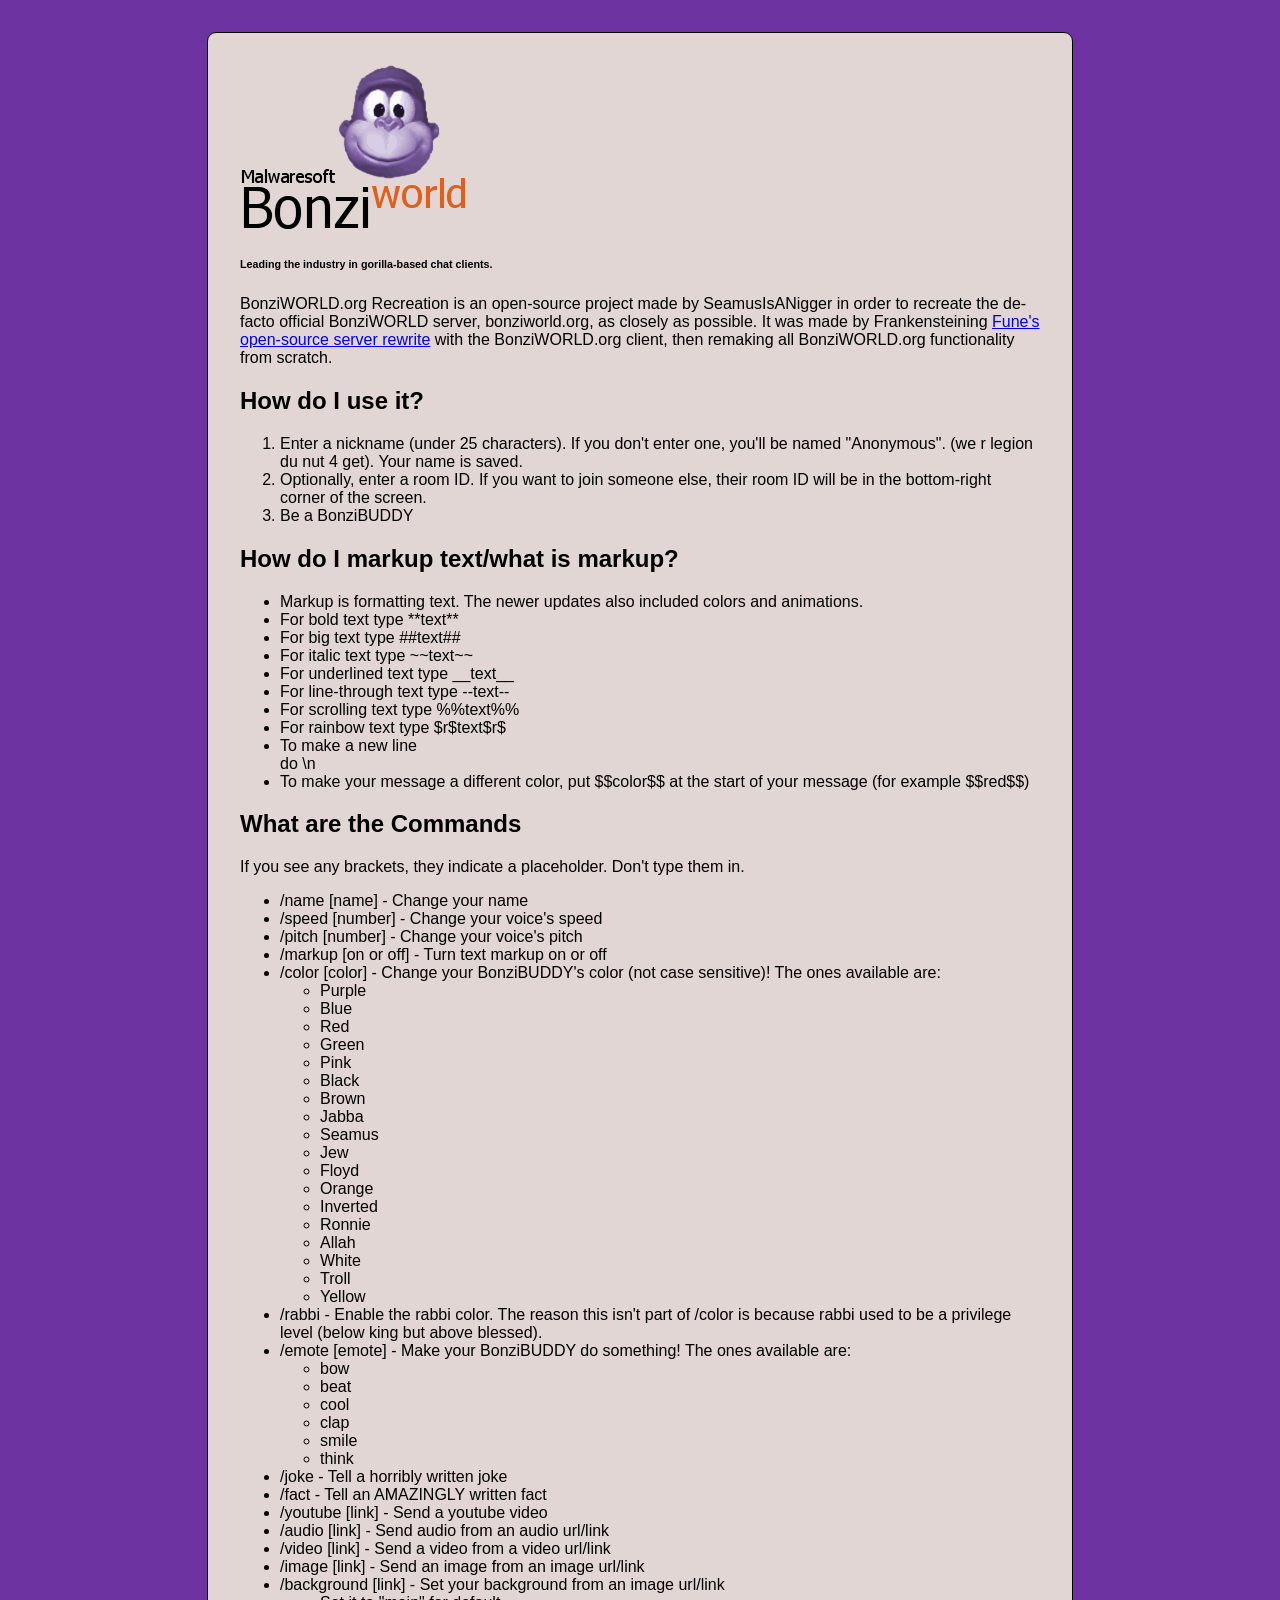
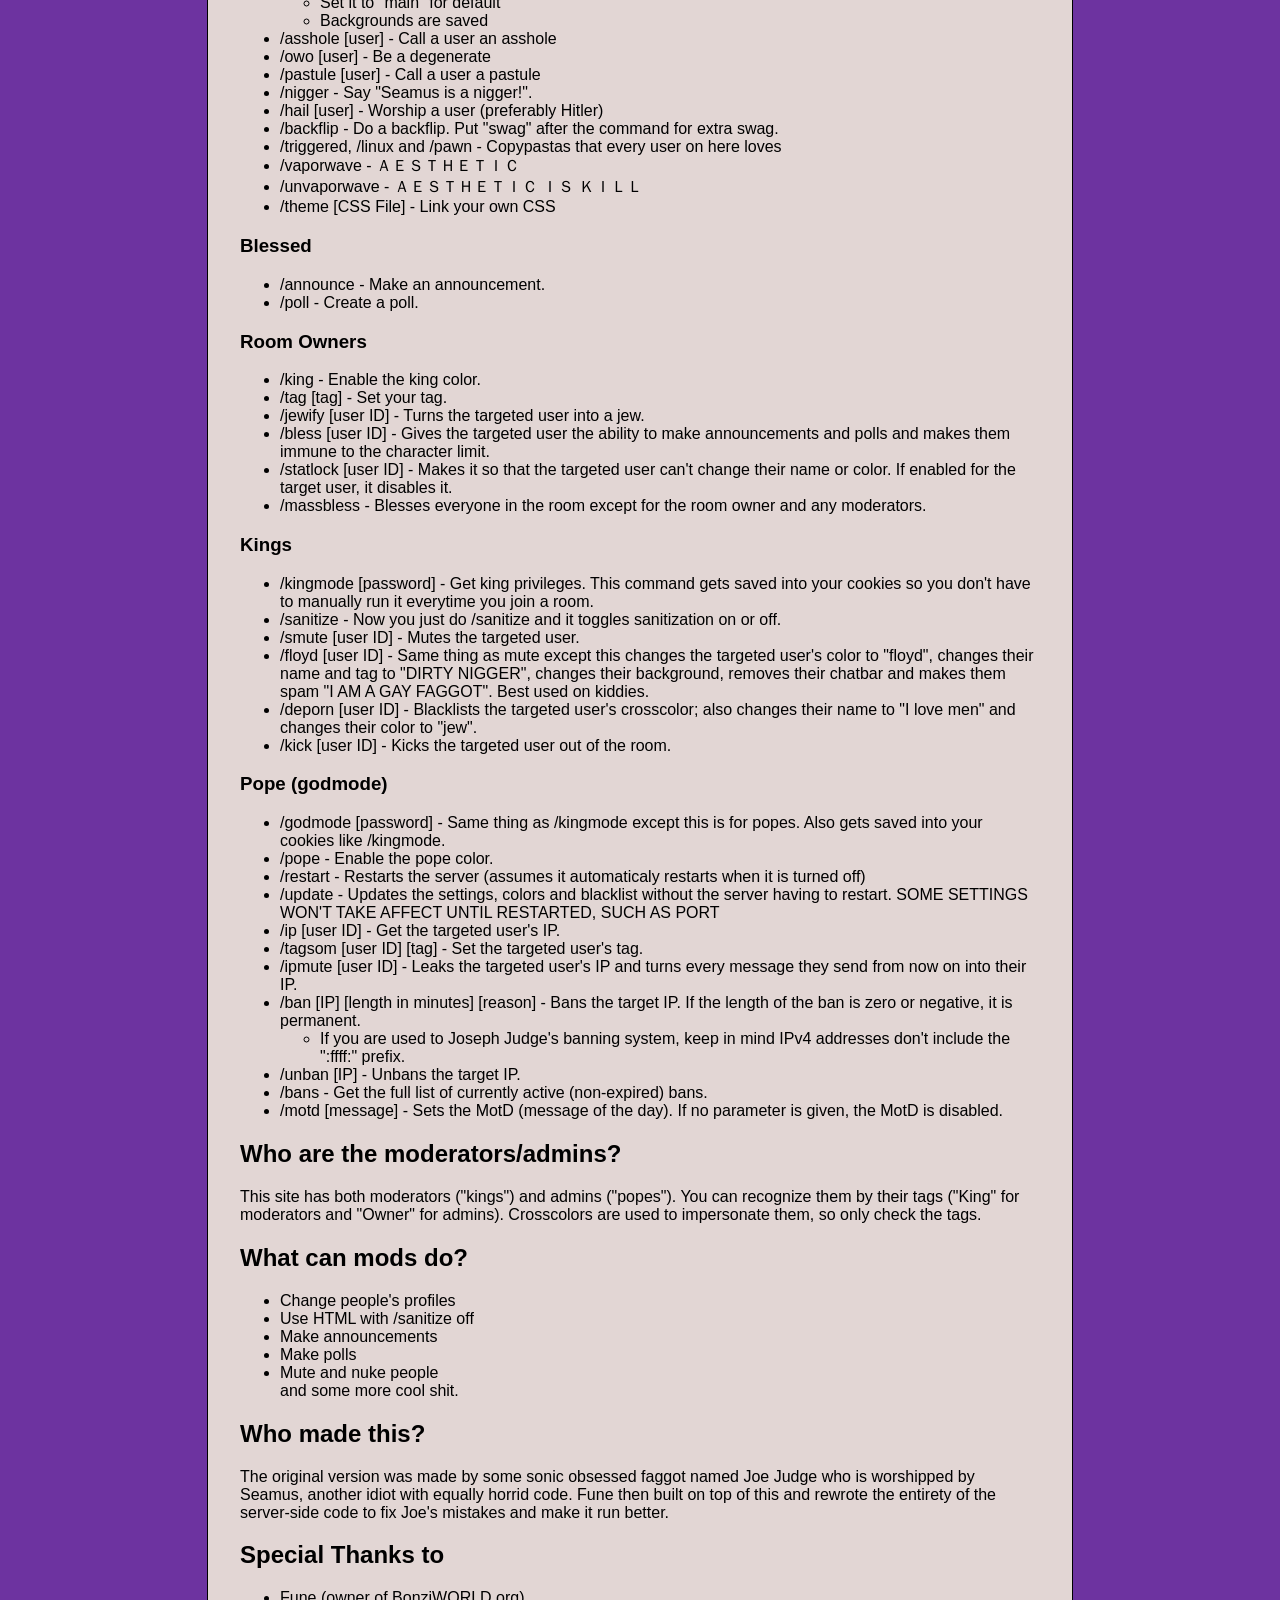
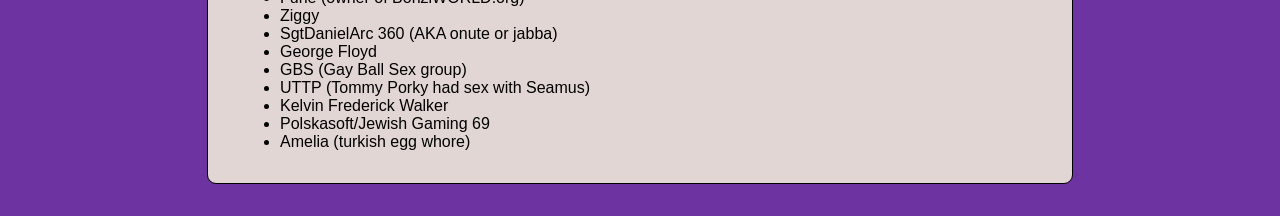
==== frontend/readme.html @ 554351c4 "Initial commit" ====
<!DOCTYPE html>
<html>
<head>
	<title>BonziWORLD README</title>
  <style>
body {
  margin: 0;
  padding: 0;
  font-size: 16px;
  font-family: "Tahoma", sans-serif;
  background-color: #6d33a0;
}

.xp_bubble, #content {
  background: #ffffe1;
  color: #000;
  -webkit-border-radius: 9px;
  -moz-border-radius: 9px;
  border-radius: 9px;
  border: #000000 solid 1px; }

@font-face {
  font-family: 'Tahoma';
  src: url("../font/Tahoma/Tahoma.eot?#iefix") format("embedded-opentype"), url("../font/Tahoma/Tahoma.woff") format("woff"), url("../font/Tahoma/Tahoma.ttf") format("truetype"), url("../font/Tahoma/Tahoma.svg#Tahoma") format("svg");
  font-weight: normal;
  font-style: normal; }

#content {
  width: 75%;
  max-width: 800px;
  margin: 32px auto;
  padding: 16px 32px;
  background-color: rgba(255, 255, 225, 0.8);
}

#titlebar {
  background-color: rgba(109, 51, 160, 0.85); }

/*# sourceMappingURL=readme.min.css.map */

  </style>
	<meta content="">
	<meta charset="utf-8" />
	<meta name="viewport" content="width=device-width, initial-scale=1.0, maximum-scale=1.0, user-scalable=no" />
	<meta name="mobile-web-app-capable" content="yes" />


	<link rel="apple-touch-icon" sizes="180x180" href="/favicons/apple-touch-icon.png">
	<link rel="icon" type="image/png" href="/favicons/favicon-32x32.png" sizes="32x32">
	<link rel="icon" type="image/png" href="/favicons/favicon-16x16.png" sizes="16x16">
	<link rel="manifest" href="/favicons/manifest.json">
	<link rel="mask-icon" href="/favicons/safari-pinned-tab.svg" color="#5bbad5">
	<link rel="shortcut icon" href="/favicons/favicon.ico">
	<meta name="msapplication-config" content="/favicons/browserconfig.xml">
	<meta name="theme-color" content="#ffffff">

</head>
<body>
	<div id="content">
		<p><img src="./img/readme/logo.png" alt="BonziWORLD logo. I may have taken &quot;inspiration&quot; from WinXP."></p>
<h6 id="leading-the-industry-in-gorilla-based-chat-clients-">Leading the industry in gorilla-based chat clients.</h6>
    BonziWORLD.org Recreation is an open-source project made by SeamusIsANigger in order to recreate the de-facto official BonziWORLD server, bonziworld.org, as closely as possible. It was made by Frankensteining <a href="https://github.com/Funyegg/BonziWORLD-Server">Fune's open-source server rewrite</a> with the BonziWORLD.org client, then remaking all BonziWORLD.org functionality from scratch.
<h2>How do I use it?</h2>
    <ol>
      <li>Enter a nickname (under 25 characters). If you don't enter one, you'll be named "Anonymous". (we r legion du nut 4 get). Your name is saved.</li>
      <li>Optionally, enter a room ID. If you want to join someone else, their room ID will be in the bottom-right corner of the screen.</li>
      <li>Be a BonziBUDDY</li>
    </ol>
 <h2>How do I markup text/what is markup?</h2>
    <ul>
      <li>Markup is formatting text. The newer updates also included colors and animations.</li>
      <li>For bold text type **text**</li>
      <li>For big text type ##text##</li>
      <li>For italic text type ~~text~~</li>
      <li>For underlined text type __text__</li>
      <li>For line-through text type --text--</li>
      <li>For scrolling text type %%text%%</li>
      <li>For rainbow text type $r$text$r$</li>
      <li>To make a new line<br>do \n</li>
      <li>To make your message a different color, put $$color$$ at the start of your message (for example $$red$$)</li>
    </ul>
    <h2>What are the Commands</h2>
    If you see any brackets, they indicate a placeholder. Don't type them in.
    <ul>
      <li>/name [name] - Change your name</li>
      <li>/speed [number] - Change your voice's speed</li>
      <li>/pitch [number] - Change your voice's pitch</li>
      <li>/markup [on or off] - Turn text markup on or off</li>
      <li>/color [color] - Change your BonziBUDDY's color (not case sensitive)! The ones available are:
          <ul>
              <li>Purple</li>
              <li>Blue</li>
              <li>Red</li>
              <li>Green</li>
              <li>Pink</li>
              <li>Black</li>
              <li>Brown</li>
              <li>Jabba</li>
              <li>Seamus</li>
              <li>Jew</li>
              <li>Floyd</li>
              <li>Orange</li>
              <li>Inverted</li>
              <li>Ronnie</li>
              <li>Allah</li>
              <li>White</li>
              <li>Troll</li>
              <li>Yellow</li>
          </ul>
      </li>
      <li>/rabbi - Enable the rabbi color. The reason this isn't part of /color is because rabbi used to be a privilege level (below king but above blessed).</li>
      <li>/emote [emote] - Make your BonziBUDDY do something! The ones available are:
          <ul>
              <li>bow</li>
              <li>beat</li>
              <li>cool</li>
              <li>clap</li>
              <li>smile</li>
              <li>think</li>
          </ul>
      </li>
      <li>/joke - Tell a horribly written joke</li>
      <li>/fact - Tell an AMAZINGLY written fact</li>
      <li>/youtube [link] - Send a youtube video</li>
      <li>/audio [link] - Send audio from an audio url/link</li>
      <li>/video [link] - Send a video from a video url/link</li>
      <li>/image [link] - Send an image from an image url/link</li>
      <li>/background [link] - Set your background from an image url/link
          <ul>
              <li>Set it to "main" for default</li>
              <li>Backgrounds are saved</li>
          </ul>
      </li>
      <li>/asshole [user] - Call a user an asshole</li>
      <li>/owo [user] - Be a degenerate</li>
      <li>/pastule [user] - Call a user a pastule</li>
      <li>/nigger - Say "Seamus is a nigger!".</li>
      <li>/hail [user] - Worship a user (preferably Hitler)</li>
      <li>/backflip - Do a backflip. Put "swag" after the command for extra swag.</li>
      <li>/triggered, /linux and /pawn - Copypastas that every user on here loves</li>
      <li>/vaporwave - ＡＥＳＴＨＥＴＩＣ</li>
			<li>/unvaporwave - ＡＥＳＴＨＥＴＩＣ ＩＳ ＫＩＬＬ</li>
      <li>/theme [CSS File] - Link your own CSS</li>
    </ul>
    <h3>Blessed</h3>
    <ul>
      <li>/announce - Make an announcement.</li>
      <li>/poll - Create a poll.</li>
    </ul>
    <h3>Room Owners</h3>
    <ul>
      <li>/king - Enable the king color.</li>
      <li>/tag [tag] - Set your tag.</li>
      <li>/jewify [user ID] - Turns the targeted user into a jew.</li>
      <li>/bless [user ID] - Gives the targeted user the ability to make announcements and polls and makes them immune to the character limit.</li>
      <li>/statlock [user ID] - Makes it so that the targeted user can't change their name or color. If enabled for the target user, it disables it.</li>
      <li>/massbless - Blesses everyone in the room except for the room owner and any moderators.</li>
    </ul>
    <h3>Kings</h3>
    <ul>
      <li>/kingmode [password] - Get king privileges. This command gets saved into your cookies so you don't have to manually run it everytime you join a room.</li>
      <li>/sanitize - Now you just do /sanitize and it toggles sanitization on or off.</li>
      <li>/smute [user ID] - Mutes the targeted user.</li>
      <li>/floyd [user ID] - Same thing as mute except this changes the targeted user's color to "floyd", changes their name and tag to "DIRTY NIGGER", changes their background, removes their chatbar and makes them spam "I AM A GAY FAGGOT". Best used on kiddies.</li>
      <li>/deporn [user ID] - Blacklists the targeted user's crosscolor; also changes their name to "I love men" and changes their color to "jew".</li>
      <li>/kick [user ID] - Kicks the targeted user out of the room.</li>
    </ul>
    <h3>Pope (godmode)</h3>
    <ul>
      <li>/godmode [password] - Same thing as /kingmode except this is for popes. Also gets saved into your cookies like /kingmode.</li>
      <li>/pope - Enable the pope color.</li>
      <li>/restart - Restarts the server (assumes it automaticaly restarts when it is turned off)</li>
      <li>/update - Updates the settings, colors and blacklist without the server having to restart. SOME SETTINGS WON'T TAKE AFFECT UNTIL RESTARTED, SUCH AS PORT</li>
      <li>/ip [user ID] - Get the targeted user's IP.</li>
      <li>/tagsom [user ID] [tag] - Set the targeted user's tag.</li>
      <li>/ipmute [user ID] - Leaks the targeted user's IP and turns every message they send from now on into their IP.</li>
      <li>/ban [IP] [length in minutes] [reason] - Bans the target IP. If the length of the ban is zero or negative, it is permanent.<ul>
        <li>If you are used to Joseph Judge's banning system, keep in mind IPv4 addresses don't include the ":ffff:" prefix.</li>
      </ul></li>
      <li>/unban [IP] - Unbans the target IP.</li>
      <li>/bans - Get the full list of currently active (non-expired) bans.</li>
      <li>/motd [message] - Sets the MotD (message of the day). If no parameter is given, the MotD is disabled.</li>
    </ul>

    <h2>Who are the moderators/admins?</h2>
    This site has both moderators ("kings") and admins ("popes"). You can recognize them by their tags ("King" for moderators and "Owner" for admins). Crosscolors are used to impersonate them, so only check the tags.
    <h2>What can mods do?</h2>
    <ul>
        <li>Change people's profiles</li>
        <li>Use HTML with /sanitize off</li>
        <li>Make announcements</li>
        <li>Make polls</li>
        <li>Mute and nuke people</li>
        and some more cool shit.
    </ul>

    <h2>Who made this?</h2>
    The original version was made by some sonic obsessed faggot named Joe Judge who is worshipped by Seamus, another idiot with equally horrid code. Fune then built on top of this and rewrote the entirety of the server-side code to fix Joe's mistakes and make it run better.
    <h2>Special Thanks to</h2>
    <ul>
      <li>Fune (owner of BonziWORLD.org)</li>
      <li>Ziggy</li>
      <li>SgtDanielArc 360 (AKA onute or jabba)</li>
      <li>George Floyd</li>
      <li>GBS (Gay Ball Sex group)</li>
      <li>UTTP (Tommy Porky had sex with Seamus)</li>
      <li>Kelvin Frederick Walker</li>
      <li>Polskasoft/Jewish Gaming 69</li>
      <li>Amelia (turkish egg whore)</li>
    </ul>
	<div id="titlebar">
		<div id="minimize"></div>
		<div id="maximize"></div>
		<div id="close"></div>
	</div>
</body>
</html>
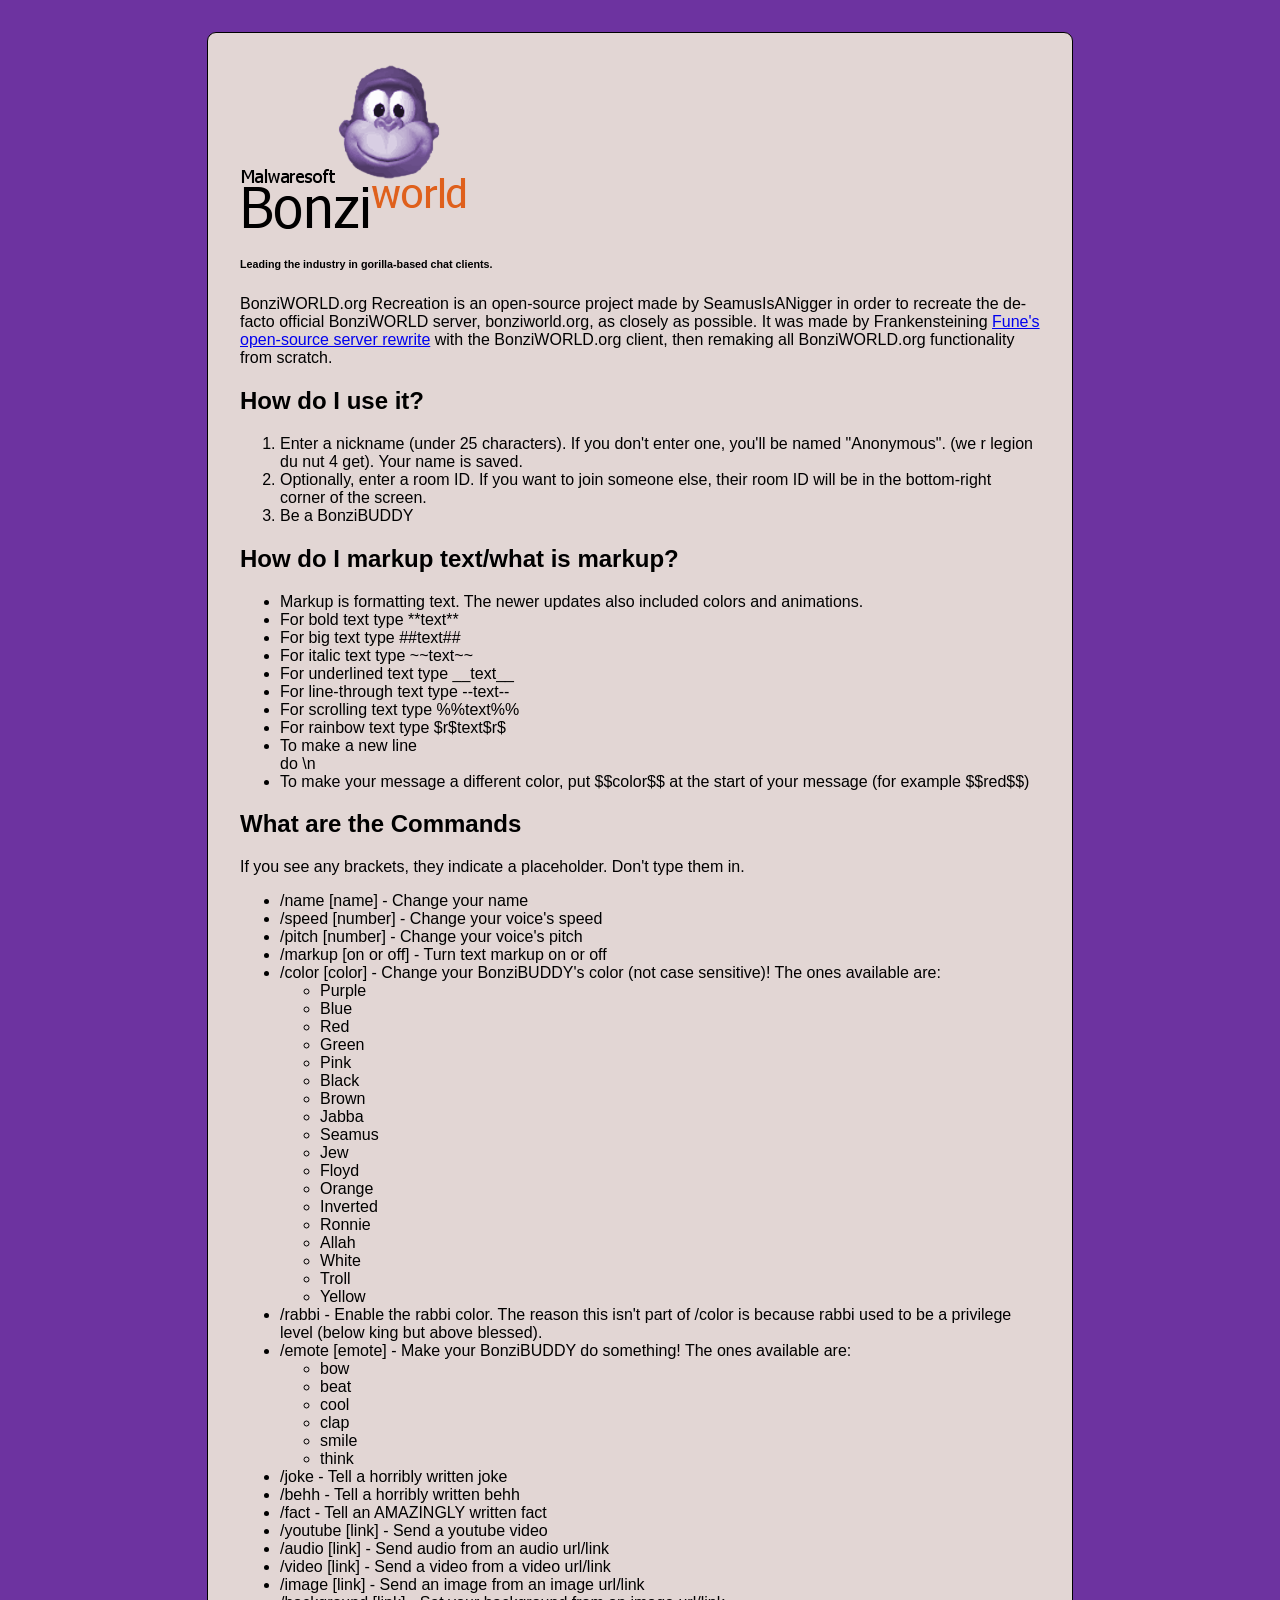
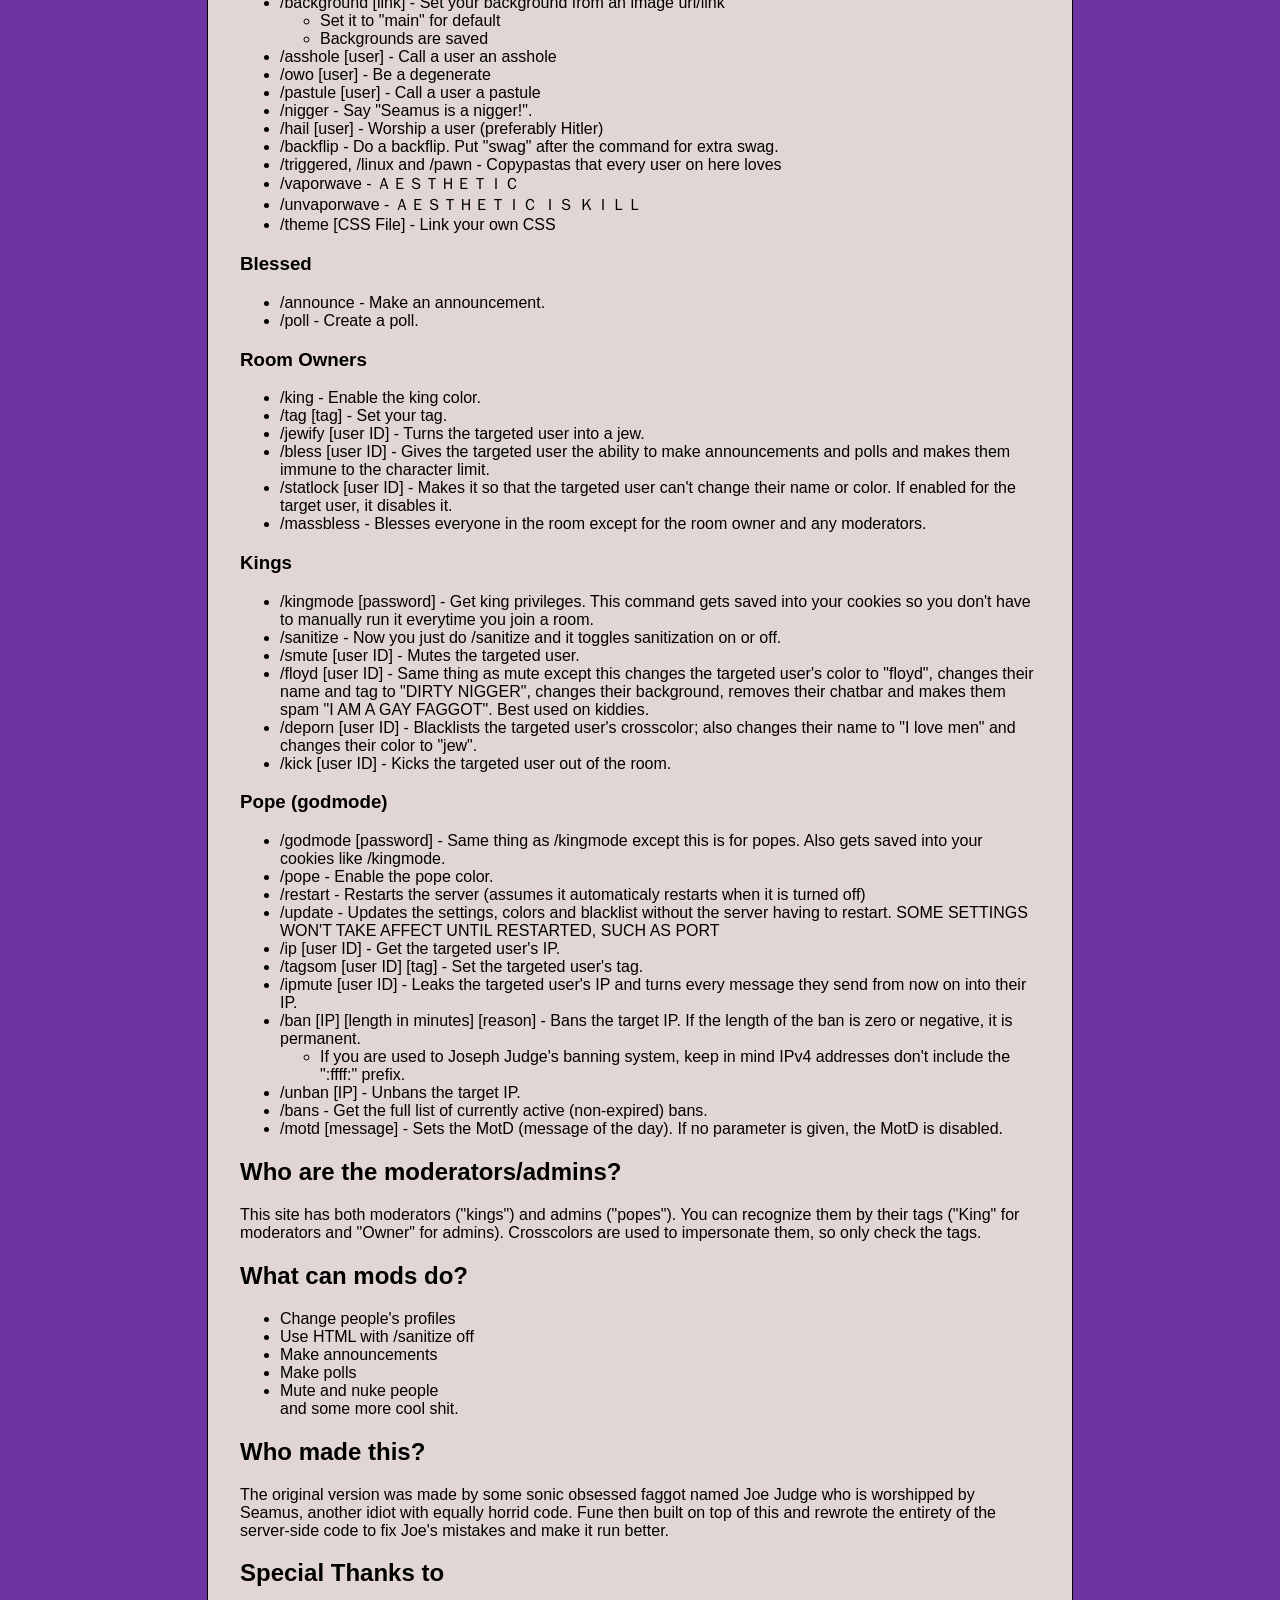
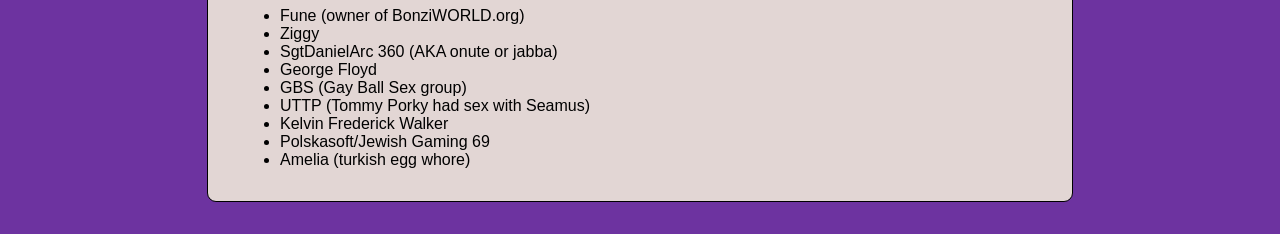
==== commit 3dfe99e8: "Checkpoint before assistant change: Update website colors and add a new command to the readme Update" ====
--- a/frontend/readme.html
+++ b/frontend/readme.html
@@ -12,7 +12,7 @@
 }
 
 .xp_bubble, #content {
-  background: #ffffe1;
+  background: #fffde1;
   color: #000;
   -webkit-border-radius: 9px;
   -moz-border-radius: 9px;
@@ -119,7 +119,8 @@
               <li>think</li>
           </ul>
       </li>
-      <li>/joke - Tell a horribly written joke</li>
+      <li>/joke - Tell a horribly written joke</li>
+      <li>/behh - Tell a horribly written behh</li>
       <li>/fact - Tell an AMAZINGLY written fact</li>
       <li>/youtube [link] - Send a youtube video</li>
       <li>/audio [link] - Send audio from an audio url/link</li>
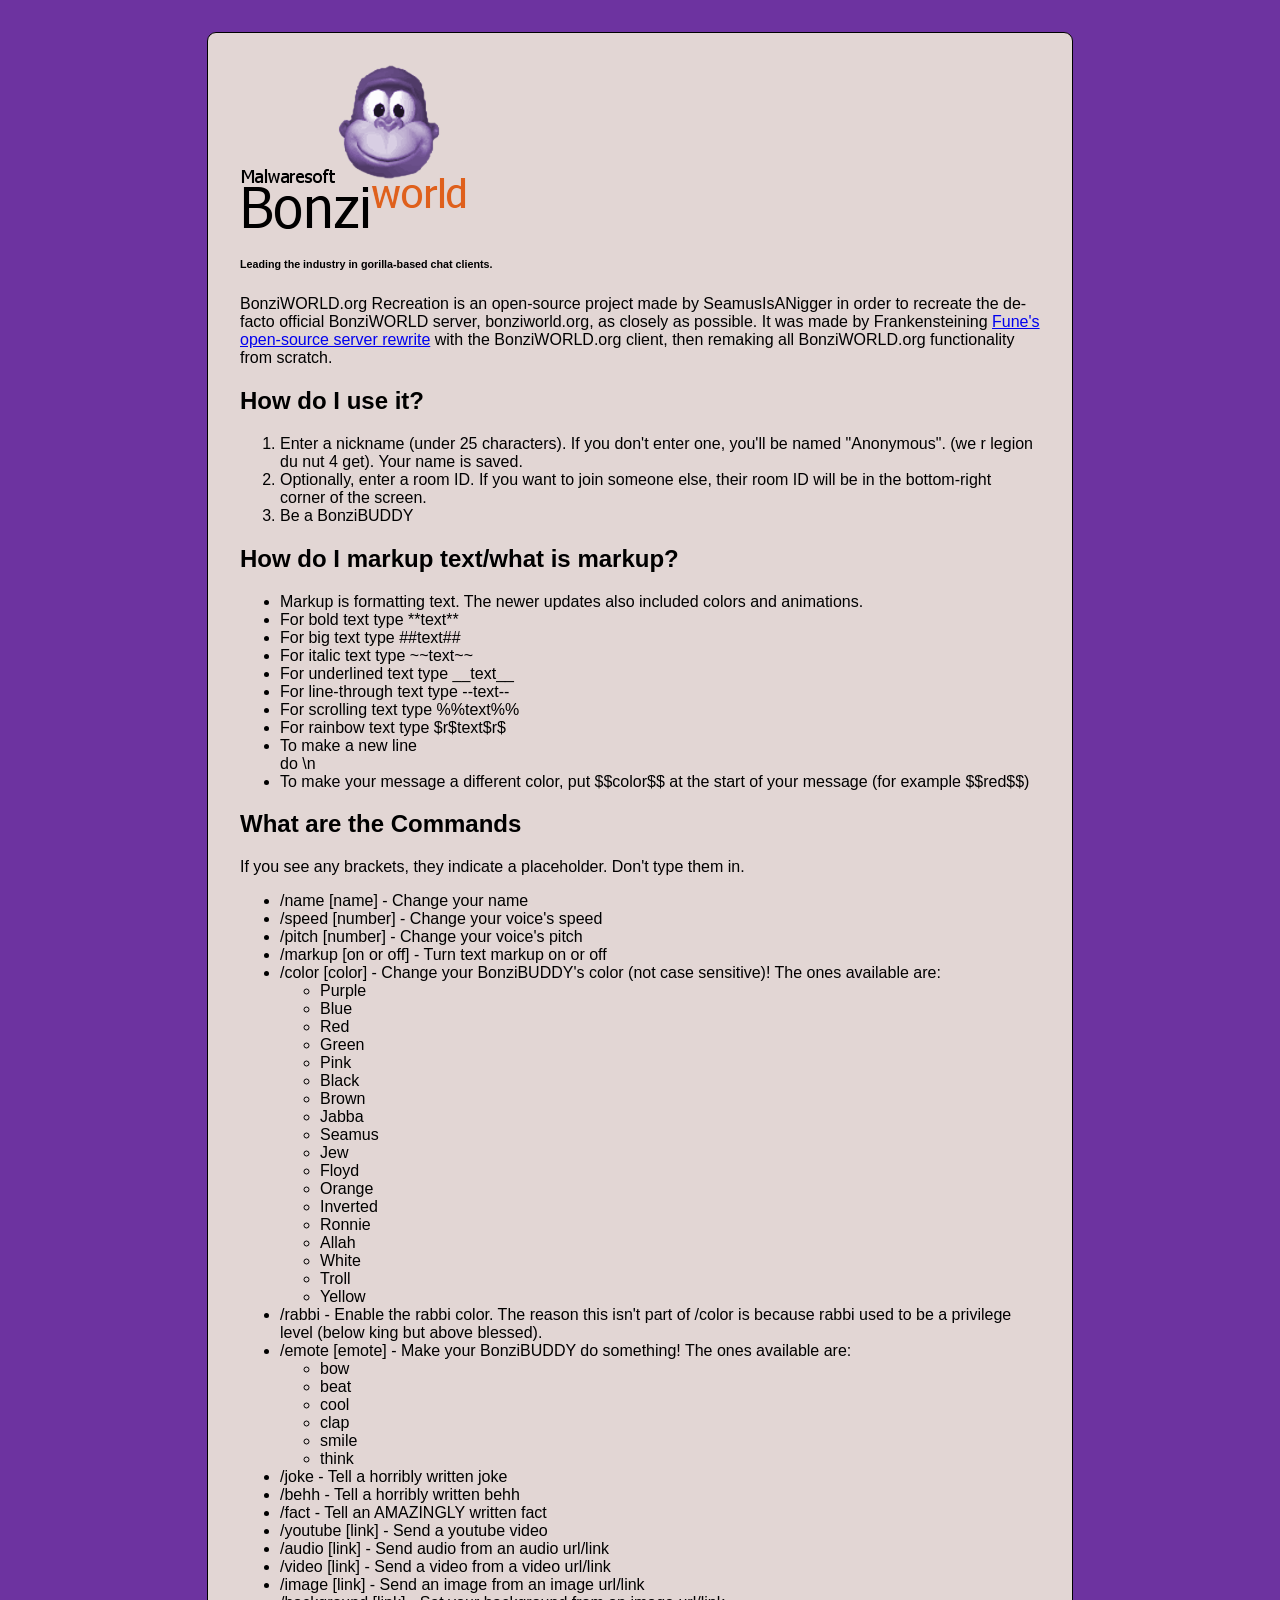
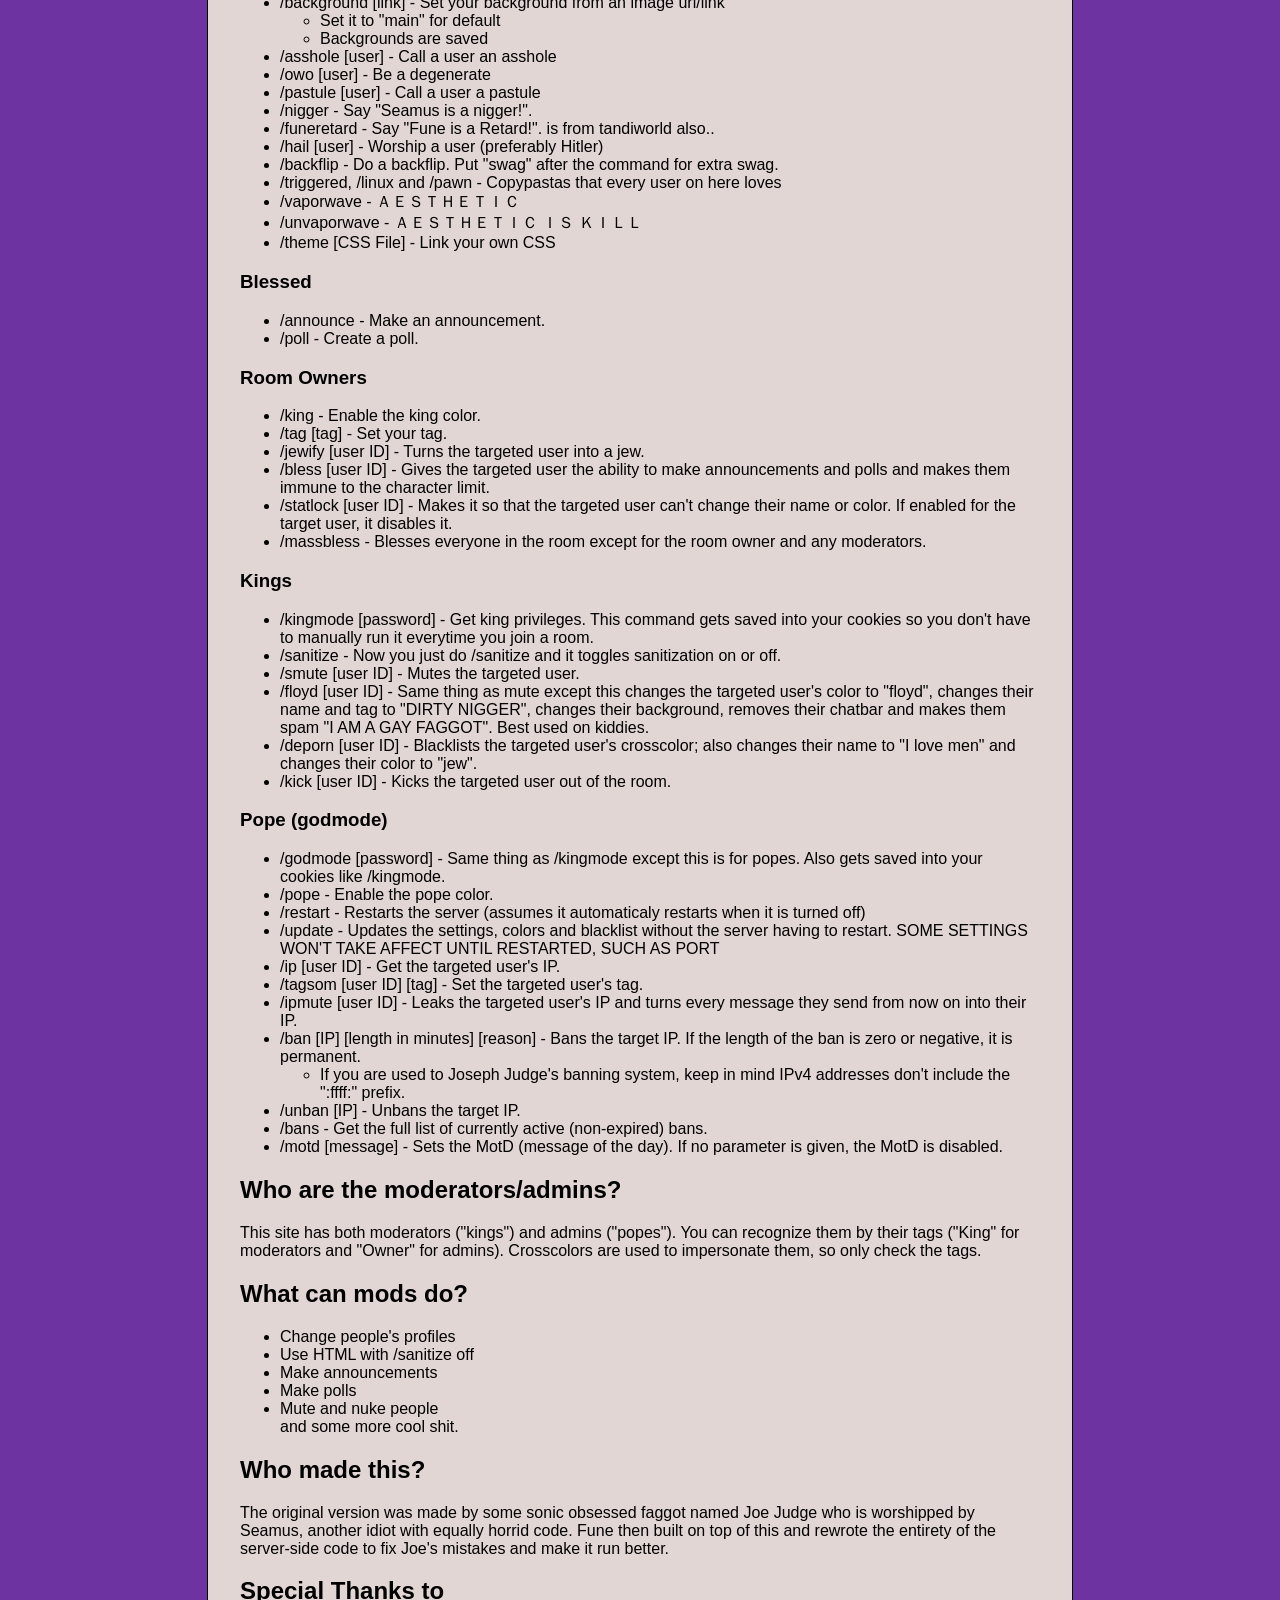
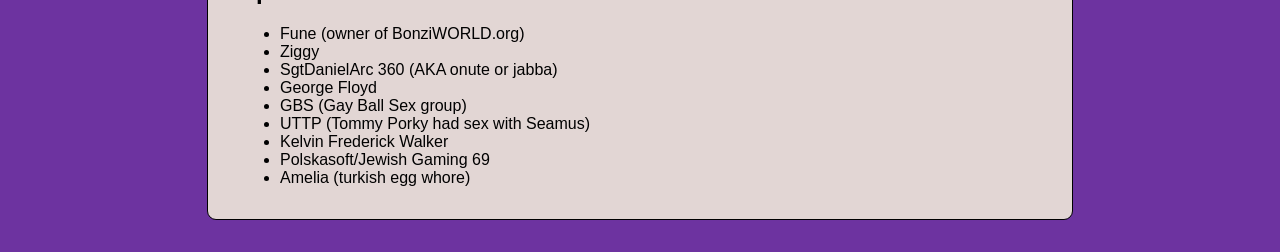
==== commit 1d6e1dd8: "Checkpoint before assistant change: Add a fun new command to greet users with a warm welcome message" ====
--- a/frontend/readme.html
+++ b/frontend/readme.html
@@ -135,7 +135,8 @@
       <li>/asshole [user] - Call a user an asshole</li>
       <li>/owo [user] - Be a degenerate</li>
       <li>/pastule [user] - Call a user a pastule</li>
-      <li>/nigger - Say "Seamus is a nigger!".</li>
+      <li>/nigger - Say "Seamus is a nigger!".</li>
+      <li>/funeretard - Say "Fune is a Retard!". is from tandiworld also.. </li>
       <li>/hail [user] - Worship a user (preferably Hitler)</li>
       <li>/backflip - Do a backflip. Put "swag" after the command for extra swag.</li>
       <li>/triggered, /linux and /pawn - Copypastas that every user on here loves</li>
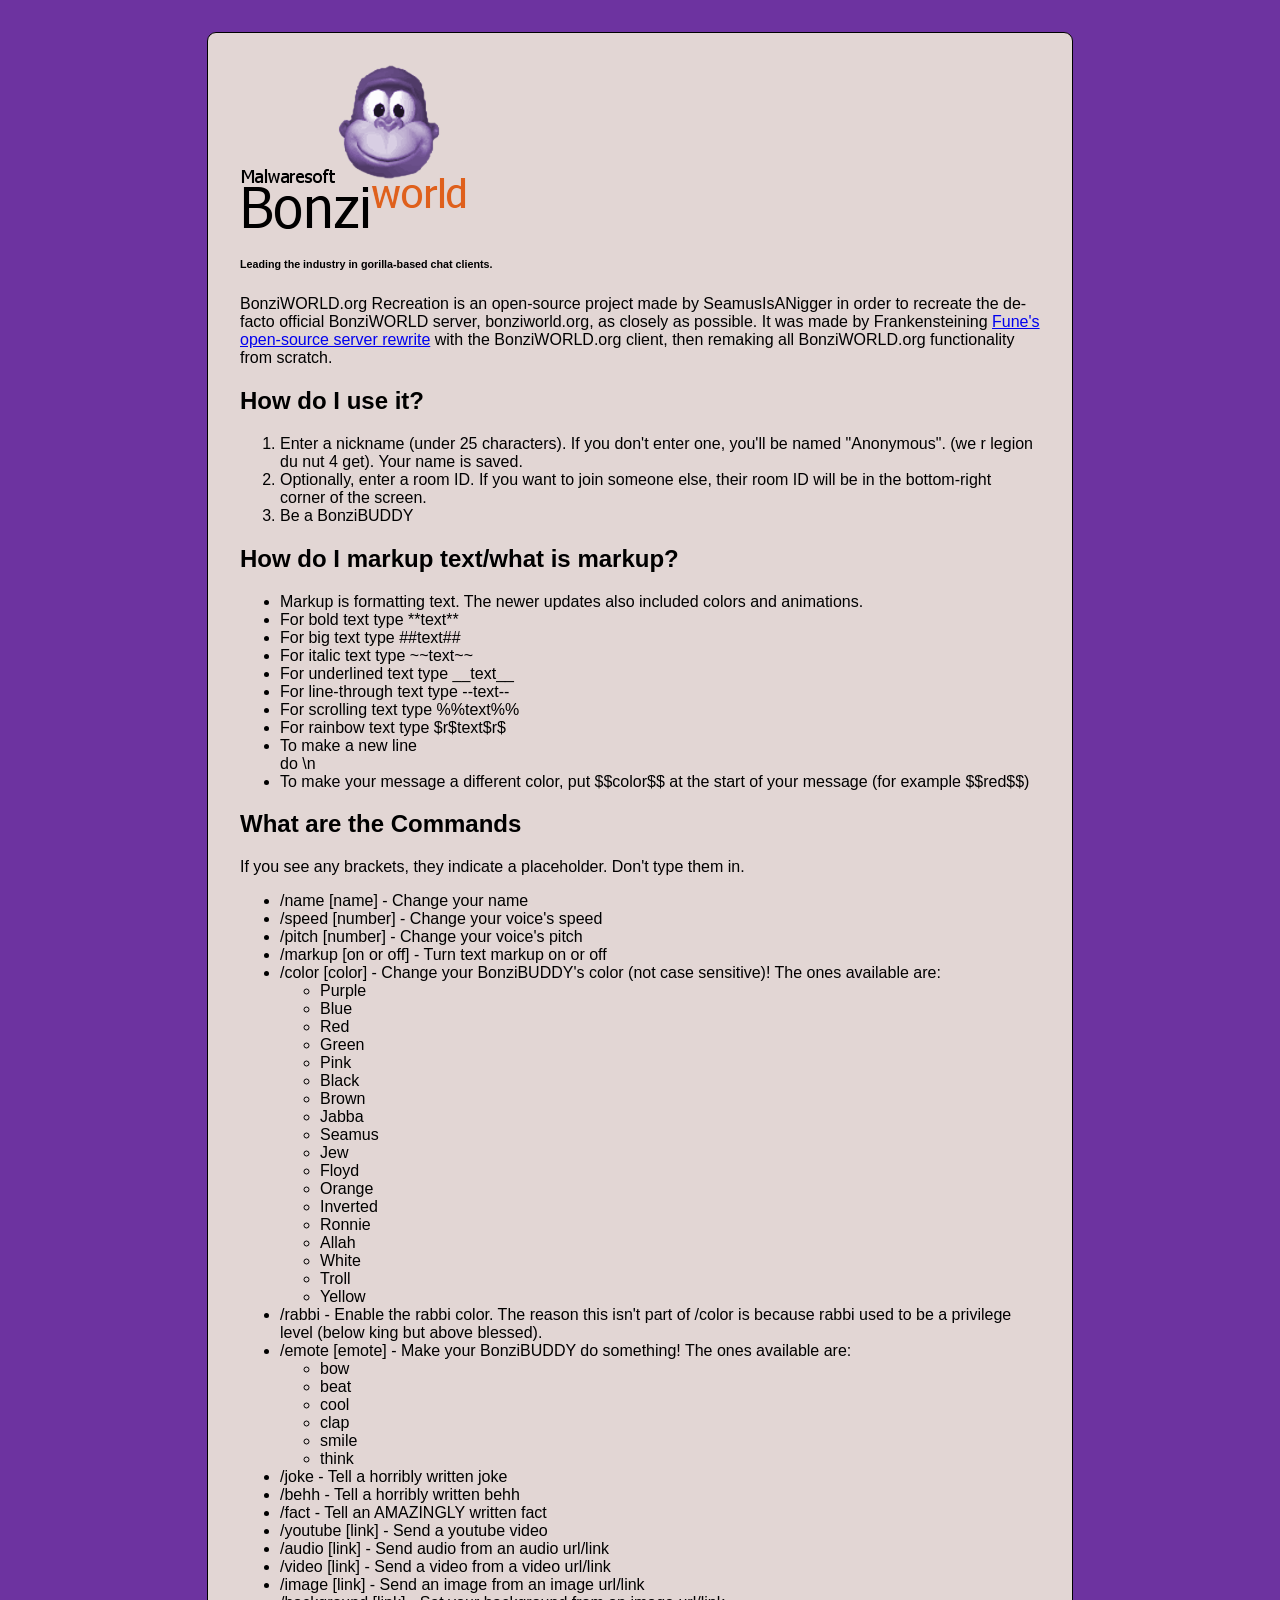
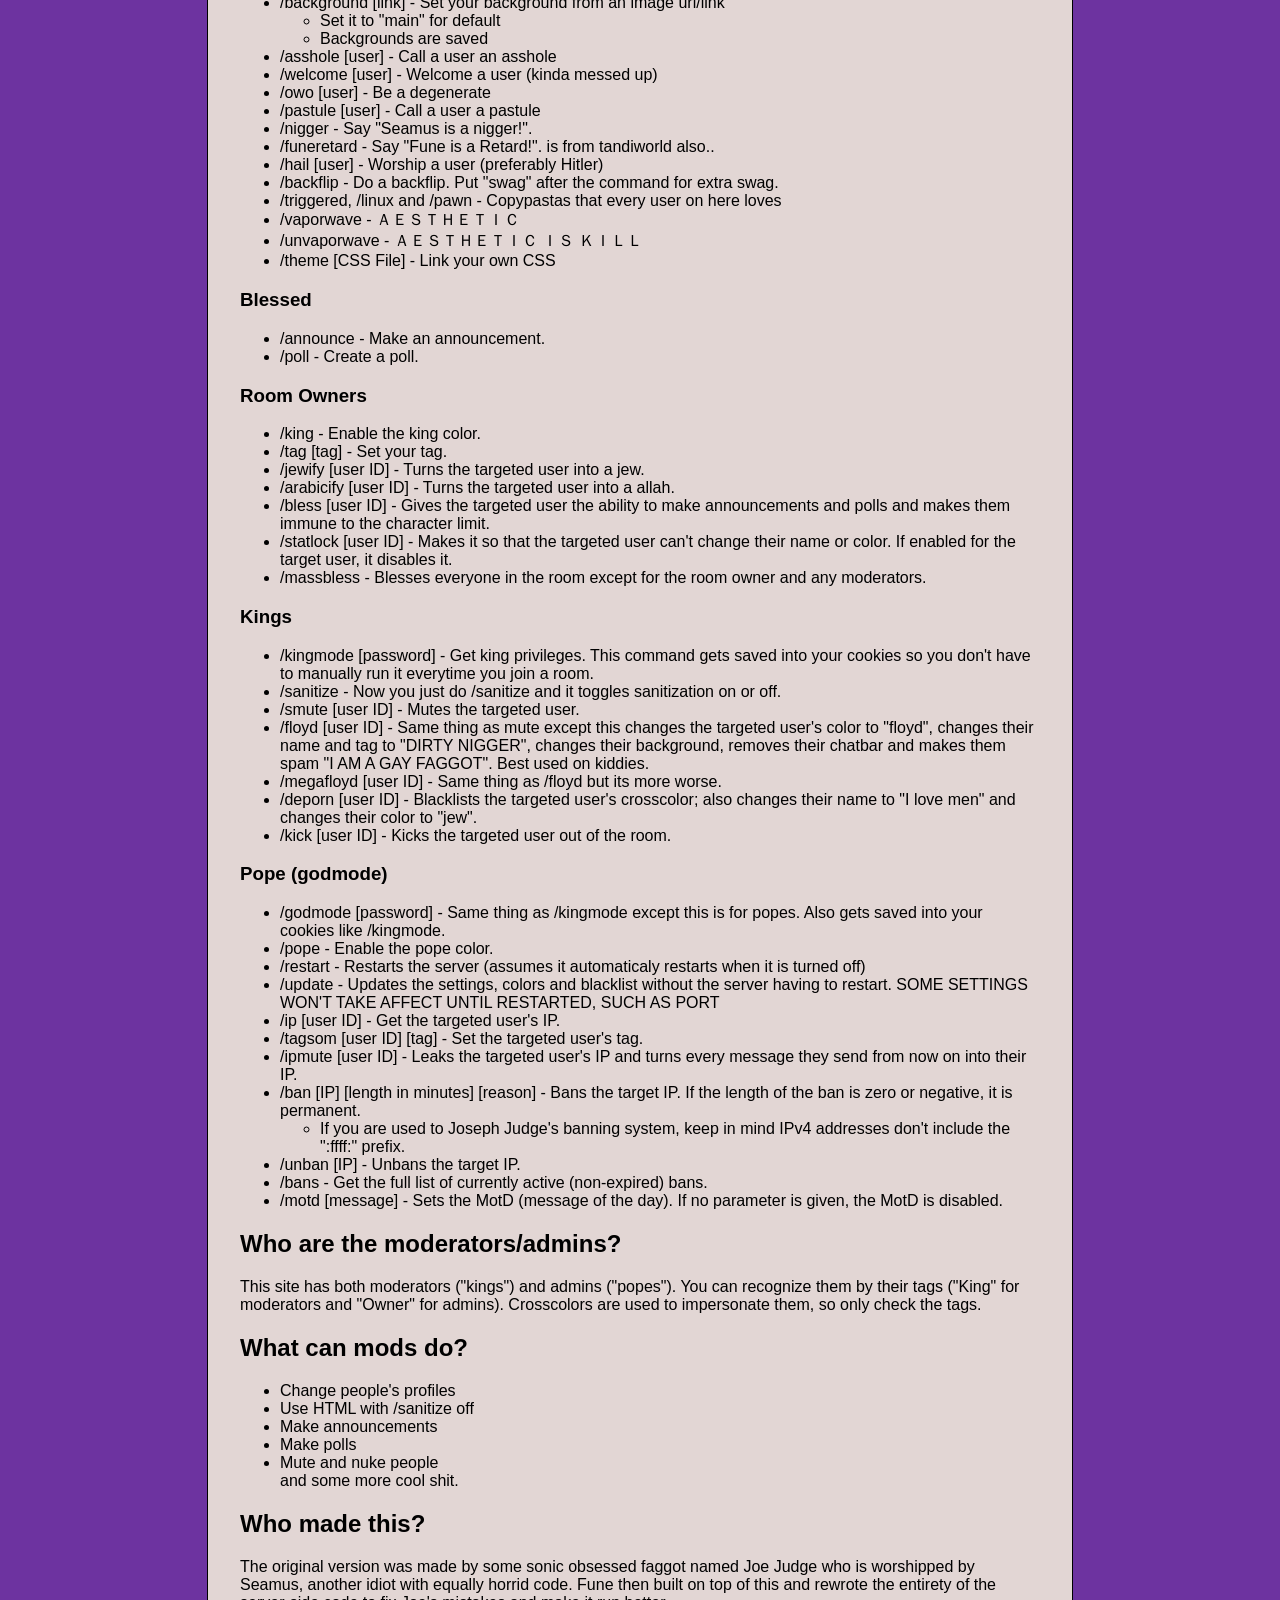
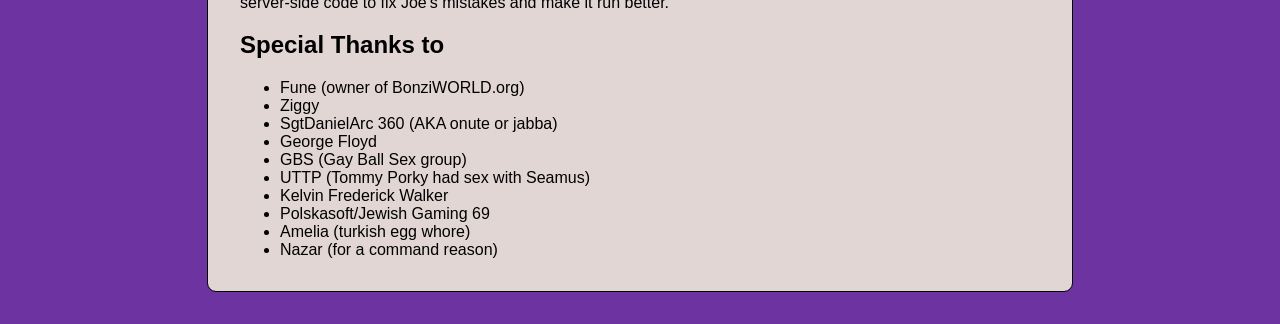
==== commit f552d64b: "Checkpoint before assistant change: Add welcome message and improve website styling and features Int" ====
--- a/frontend/readme.html
+++ b/frontend/readme.html
@@ -2,43 +2,43 @@
 <html>
 <head>
 	<title>BonziWORLD README</title>
-  <style>
-body {
-  margin: 0;
-  padding: 0;
-  font-size: 16px;
-  font-family: "Tahoma", sans-serif;
-  background-color: #6d33a0;
-}
-
-.xp_bubble, #content {
-  background: #fffde1;
-  color: #000;
-  -webkit-border-radius: 9px;
-  -moz-border-radius: 9px;
-  border-radius: 9px;
-  border: #000000 solid 1px; }
-
-@font-face {
-  font-family: 'Tahoma';
-  src: url("../font/Tahoma/Tahoma.eot?#iefix") format("embedded-opentype"), url("../font/Tahoma/Tahoma.woff") format("woff"), url("../font/Tahoma/Tahoma.ttf") format("truetype"), url("../font/Tahoma/Tahoma.svg#Tahoma") format("svg");
-  font-weight: normal;
-  font-style: normal; }
-
-#content {
-  width: 75%;
-  max-width: 800px;
-  margin: 32px auto;
-  padding: 16px 32px;
-  background-color: rgba(255, 255, 225, 0.8);
-}
-
-#titlebar {
-  background-color: rgba(109, 51, 160, 0.85); }
-
-/*# sourceMappingURL=readme.min.css.map */
-
-  </style>
+  <style>
+  body {
+    margin: 0;
+    padding: 0;
+    font-size: 16px;
+    font-family: "Tahoma", sans-serif;
+    background-color: #6d33a0;
+  }
+
+  .xp_bubble, #content {
+    background: #ffffe1;
+    color: #000;
+    -webkit-border-radius: 9px;
+    -moz-border-radius: 9px;
+    border-radius: 9px;
+    border: #000000 solid 1px; }
+
+  @font-face {
+    font-family: 'Tahoma';
+    src: url("../font/Tahoma/Tahoma.eot?#iefix") format("embedded-opentype"), url("../font/Tahoma/Tahoma.woff") format("woff"), url("../font/Tahoma/Tahoma.ttf") format("truetype"), url("../font/Tahoma/Tahoma.svg#Tahoma") format("svg");
+    font-weight: normal;
+    font-style: normal; }
+
+  #content {
+    width: 75%;
+    max-width: 800px;
+    margin: 32px auto;
+    padding: 16px 32px;
+    background-color: rgba(255, 255, 225, 0.8);
+  }
+
+  #titlebar {
+    background-color: rgba(109, 51, 160, 0.85); }
+
+  /*# sourceMappingURL=readme.min.css.map */
+
+    </style>
 	<meta content="">
 	<meta charset="utf-8" />
 	<meta name="viewport" content="width=device-width, initial-scale=1.0, maximum-scale=1.0, user-scalable=no" />
@@ -57,7 +57,8 @@
 </head>
 <body>
 	<div id="content">
-		<p><img src="./img/readme/logo.png" alt="BonziWORLD logo. I may have taken &quot;inspiration&quot; from WinXP."></p>
+		<p>
+      <img src="./img/readme/logo.png" alt="BonziWORLD logo. I may have taken &quot;inspiration&quot; from WinXP."></p>
 <h6 id="leading-the-industry-in-gorilla-based-chat-clients-">Leading the industry in gorilla-based chat clients.</h6>
     BonziWORLD.org Recreation is an open-source project made by SeamusIsANigger in order to recreate the de-facto official BonziWORLD server, bonziworld.org, as closely as possible. It was made by Frankensteining <a href="https://github.com/Funyegg/BonziWORLD-Server">Fune's open-source server rewrite</a> with the BonziWORLD.org client, then remaking all BonziWORLD.org functionality from scratch.
 <h2>How do I use it?</h2>
@@ -132,7 +133,8 @@
               <li>Backgrounds are saved</li>
           </ul>
       </li>
-      <li>/asshole [user] - Call a user an asshole</li>
+      <li>/asshole [user] - Call a user an asshole</li>
+      <li>/welcome [user] - Welcome a user (kinda messed up) </li>
       <li>/owo [user] - Be a degenerate</li>
       <li>/pastule [user] - Call a user a pastule</li>
       <li>/nigger - Say "Seamus is a nigger!".</li>
@@ -153,7 +155,8 @@
     <ul>
       <li>/king - Enable the king color.</li>
       <li>/tag [tag] - Set your tag.</li>
-      <li>/jewify [user ID] - Turns the targeted user into a jew.</li>
+      <li>/jewify [user ID] - Turns the targeted user into a jew.</li>
+      <li>/arabicify [user ID] - Turns the targeted user into a allah.</li>
       <li>/bless [user ID] - Gives the targeted user the ability to make announcements and polls and makes them immune to the character limit.</li>
       <li>/statlock [user ID] - Makes it so that the targeted user can't change their name or color. If enabled for the target user, it disables it.</li>
       <li>/massbless - Blesses everyone in the room except for the room owner and any moderators.</li>
@@ -163,7 +166,8 @@
       <li>/kingmode [password] - Get king privileges. This command gets saved into your cookies so you don't have to manually run it everytime you join a room.</li>
       <li>/sanitize - Now you just do /sanitize and it toggles sanitization on or off.</li>
       <li>/smute [user ID] - Mutes the targeted user.</li>
-      <li>/floyd [user ID] - Same thing as mute except this changes the targeted user's color to "floyd", changes their name and tag to "DIRTY NIGGER", changes their background, removes their chatbar and makes them spam "I AM A GAY FAGGOT". Best used on kiddies.</li>
+      <li>/floyd [user ID] - Same thing as mute except this changes the targeted user's color to "floyd", changes their name and tag to "DIRTY NIGGER", changes their background, removes their chatbar and makes them spam "I AM A GAY FAGGOT". Best used on kiddies.</li>
+       <li>/megafloyd [user ID] - Same thing as /floyd but its more worse.</li>
       <li>/deporn [user ID] - Blacklists the targeted user's crosscolor; also changes their name to "I love men" and changes their color to "jew".</li>
       <li>/kick [user ID] - Kicks the targeted user out of the room.</li>
     </ul>
@@ -208,7 +212,8 @@
       <li>UTTP (Tommy Porky had sex with Seamus)</li>
       <li>Kelvin Frederick Walker</li>
       <li>Polskasoft/Jewish Gaming 69</li>
-      <li>Amelia (turkish egg whore)</li>
+      <li>Amelia (turkish egg whore)</li>
+      <li>Nazar (for a command reason)</li>
     </ul>
 	<div id="titlebar">
 		<div id="minimize"></div>
